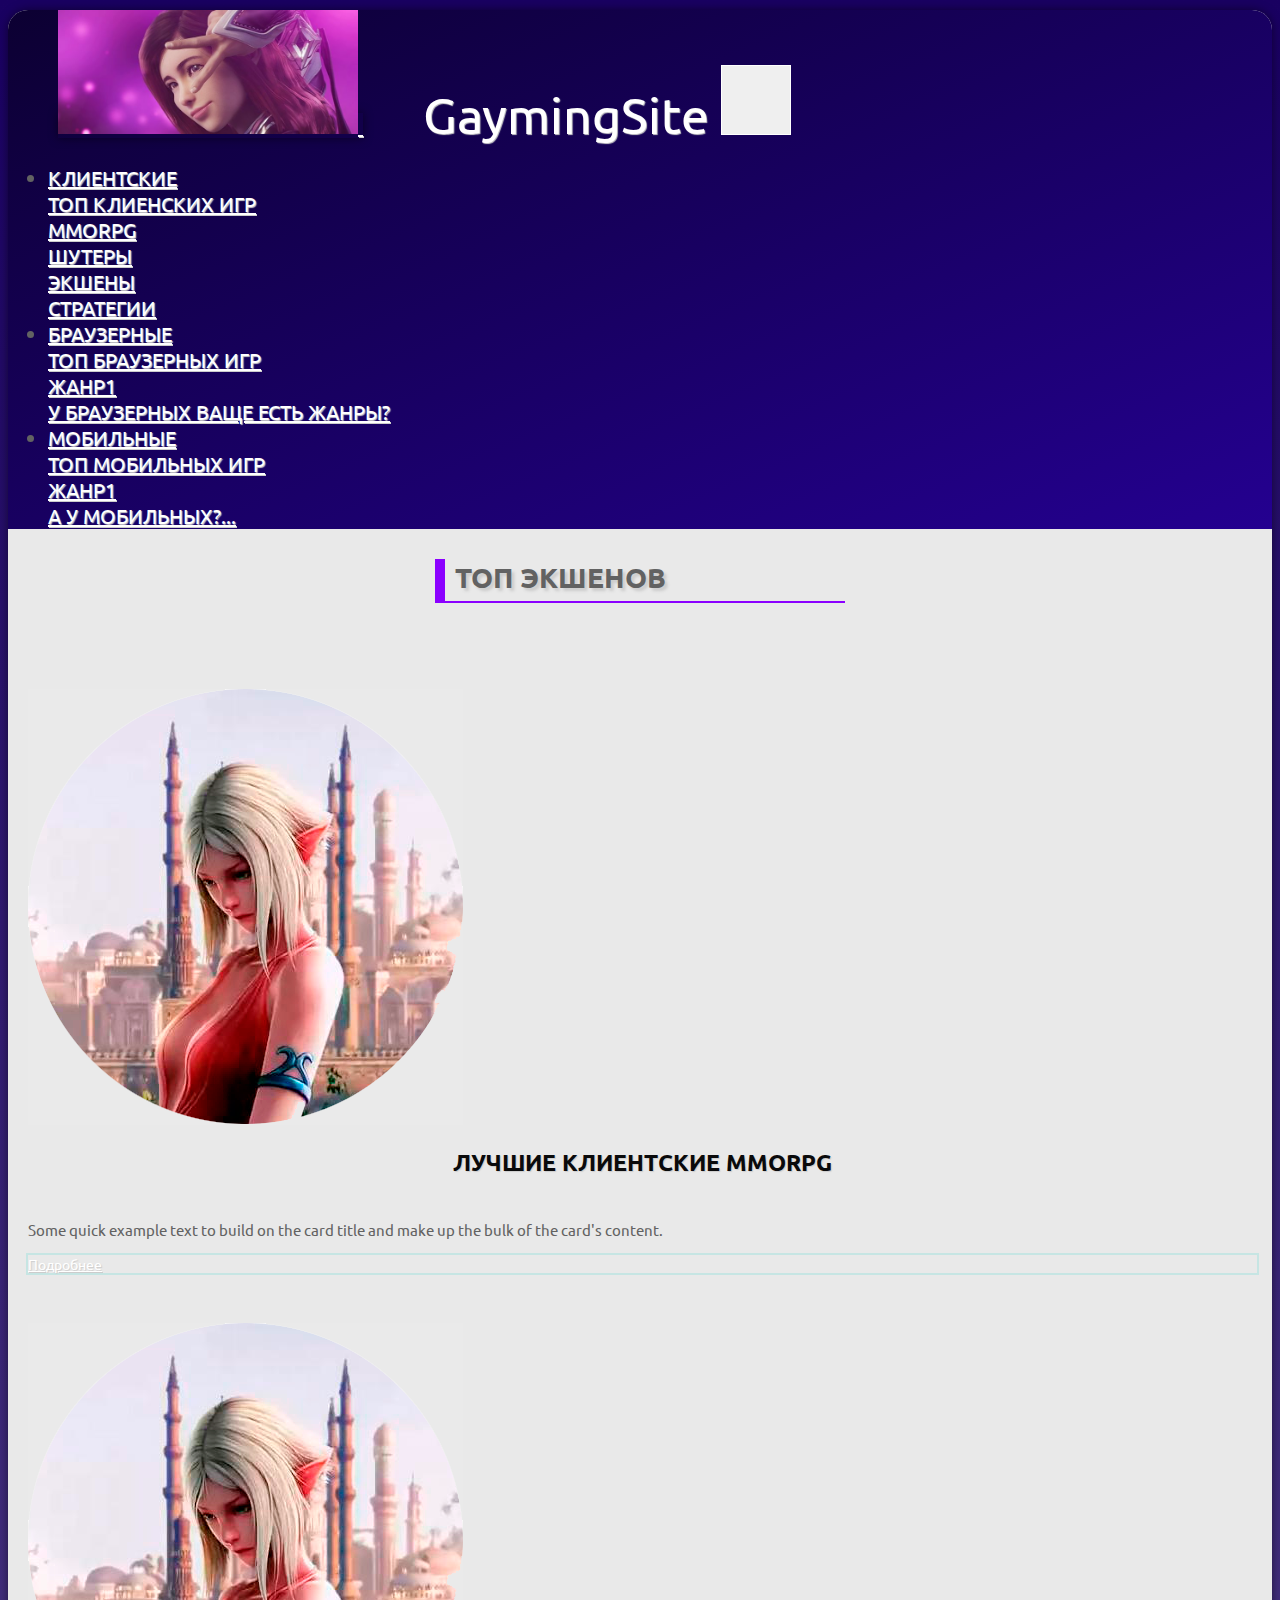
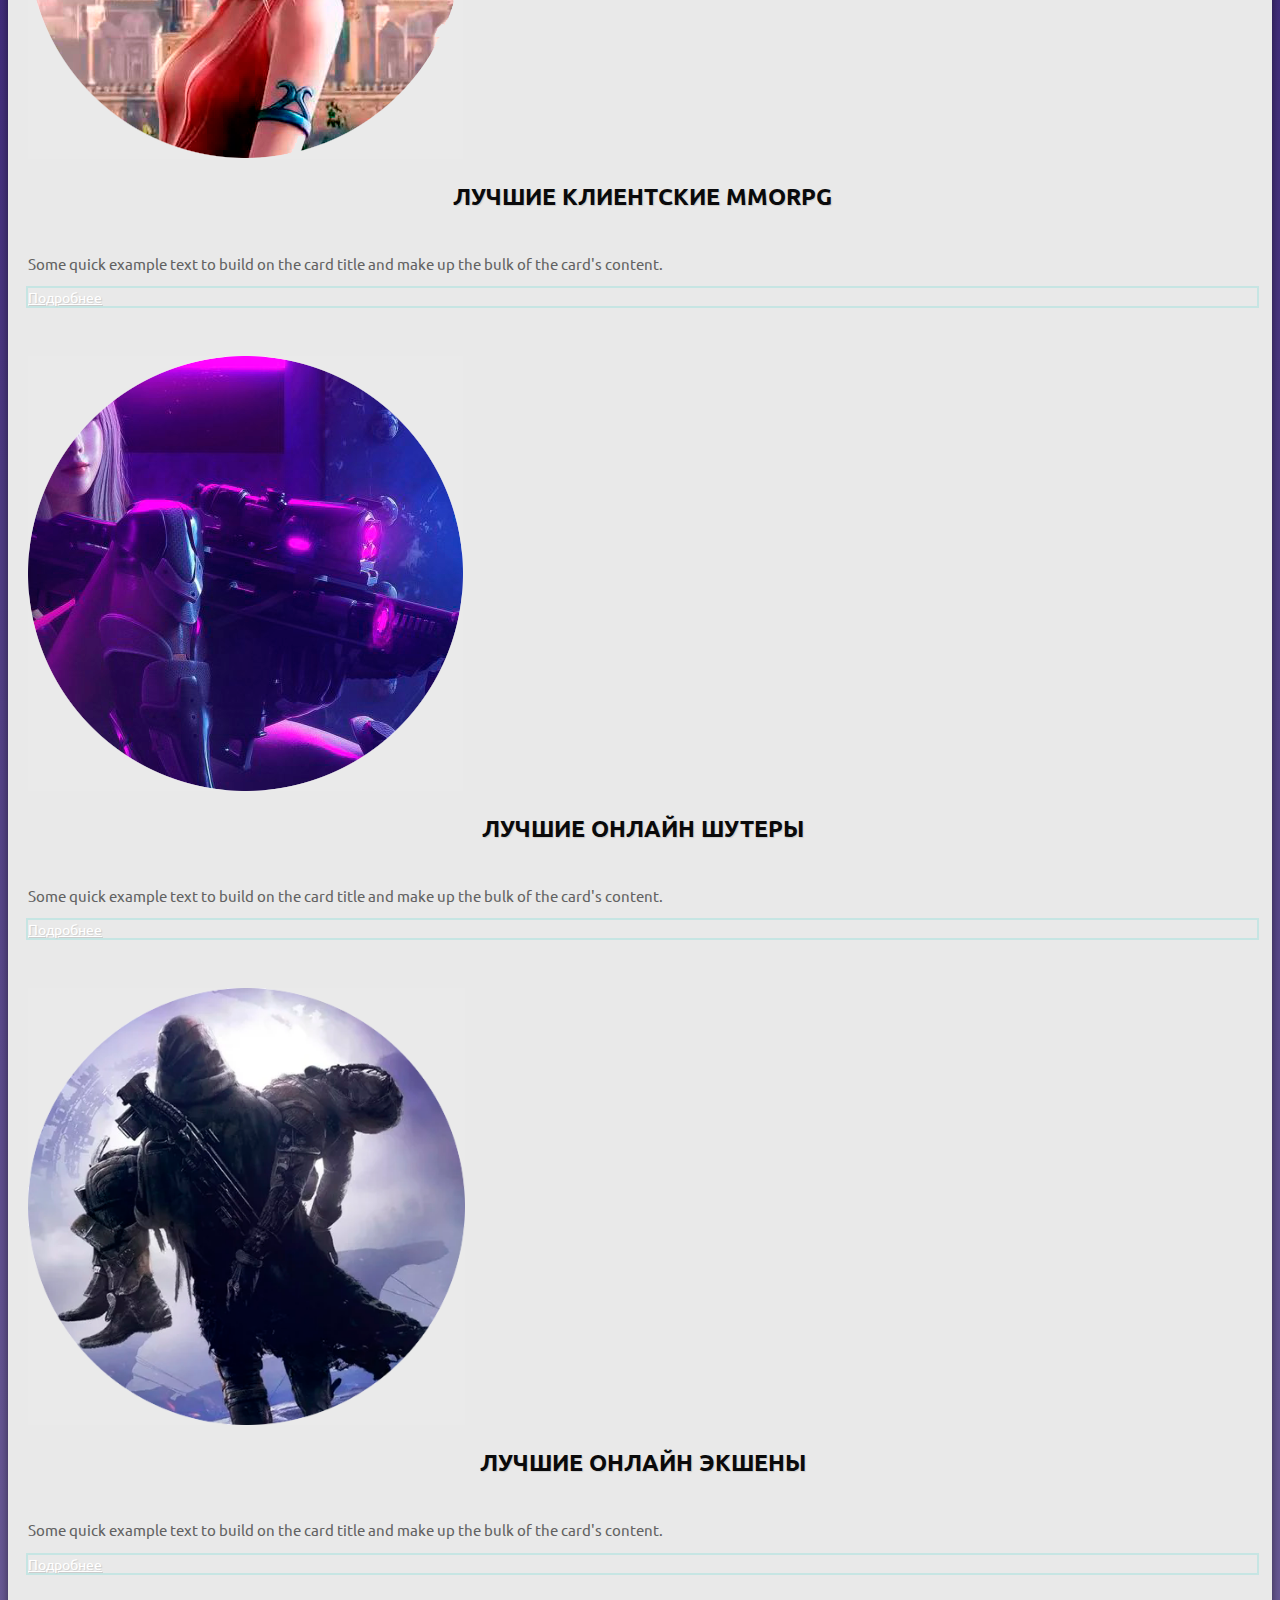
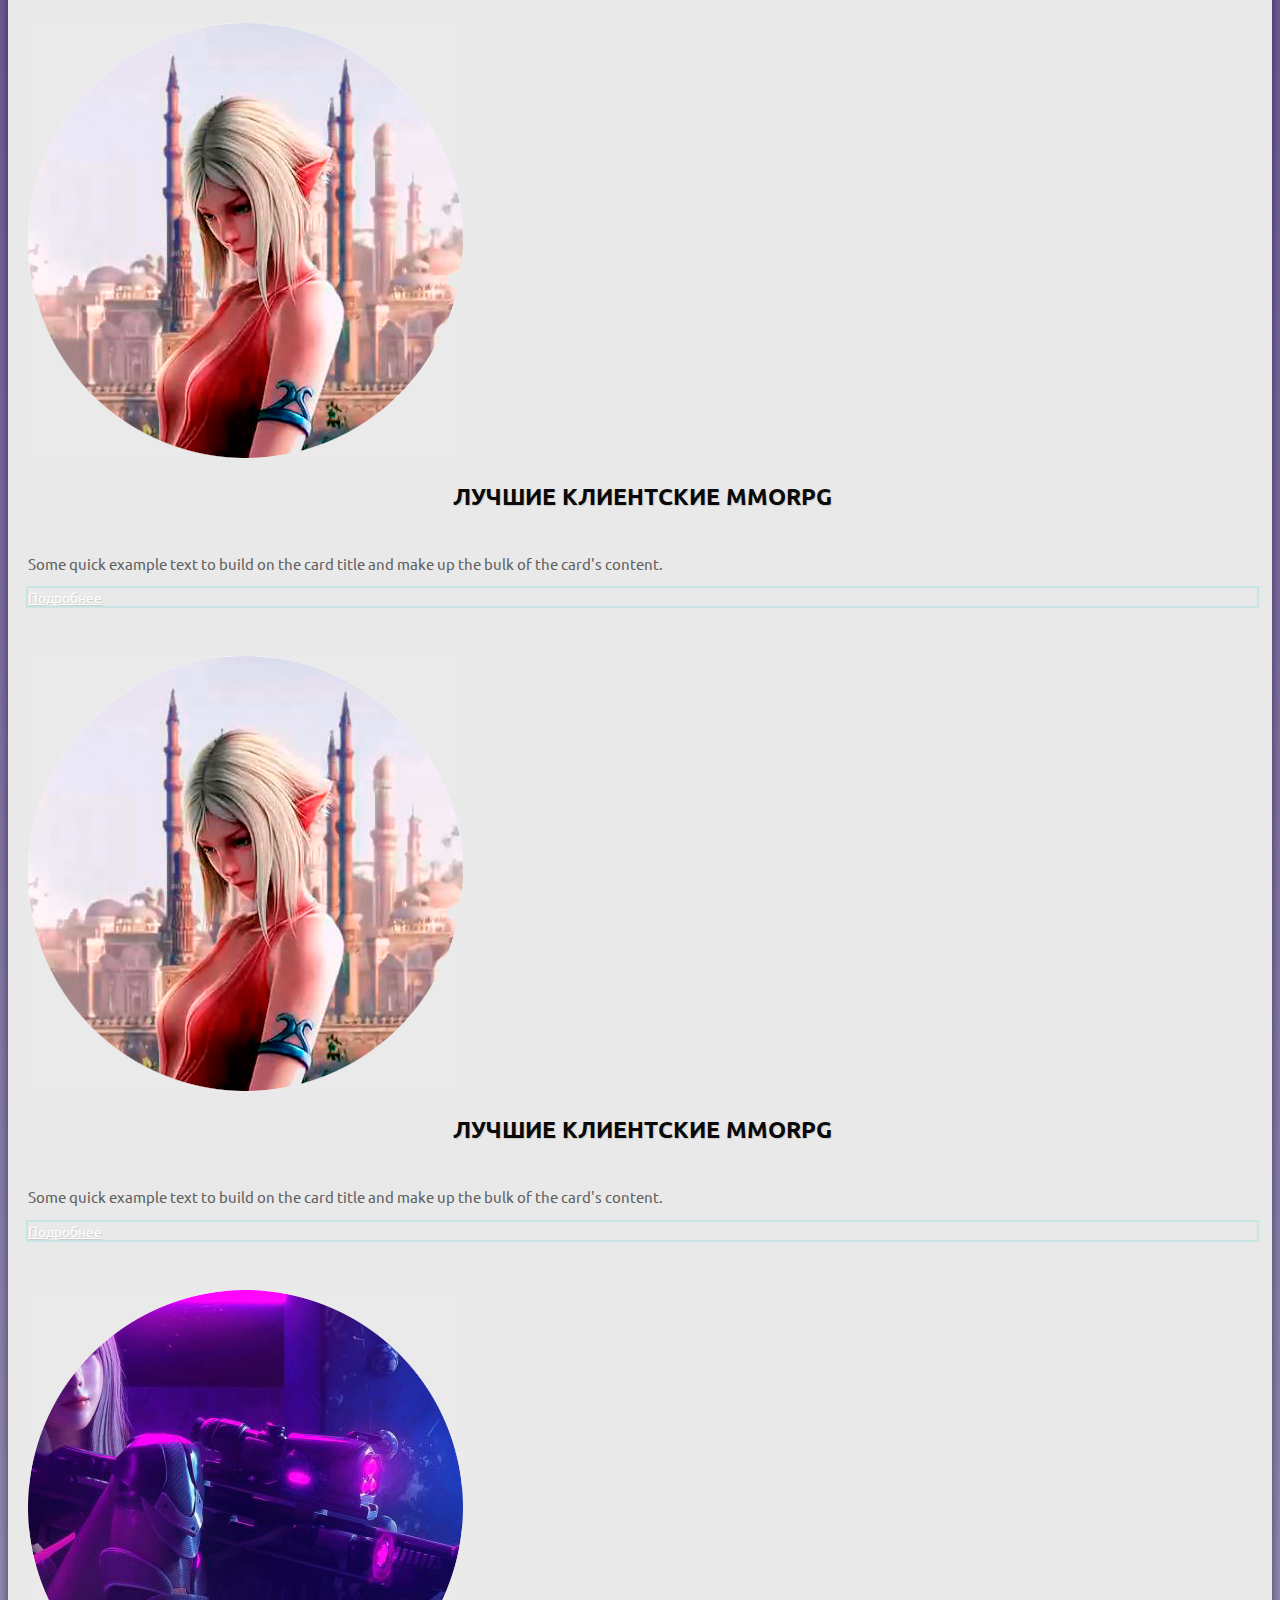
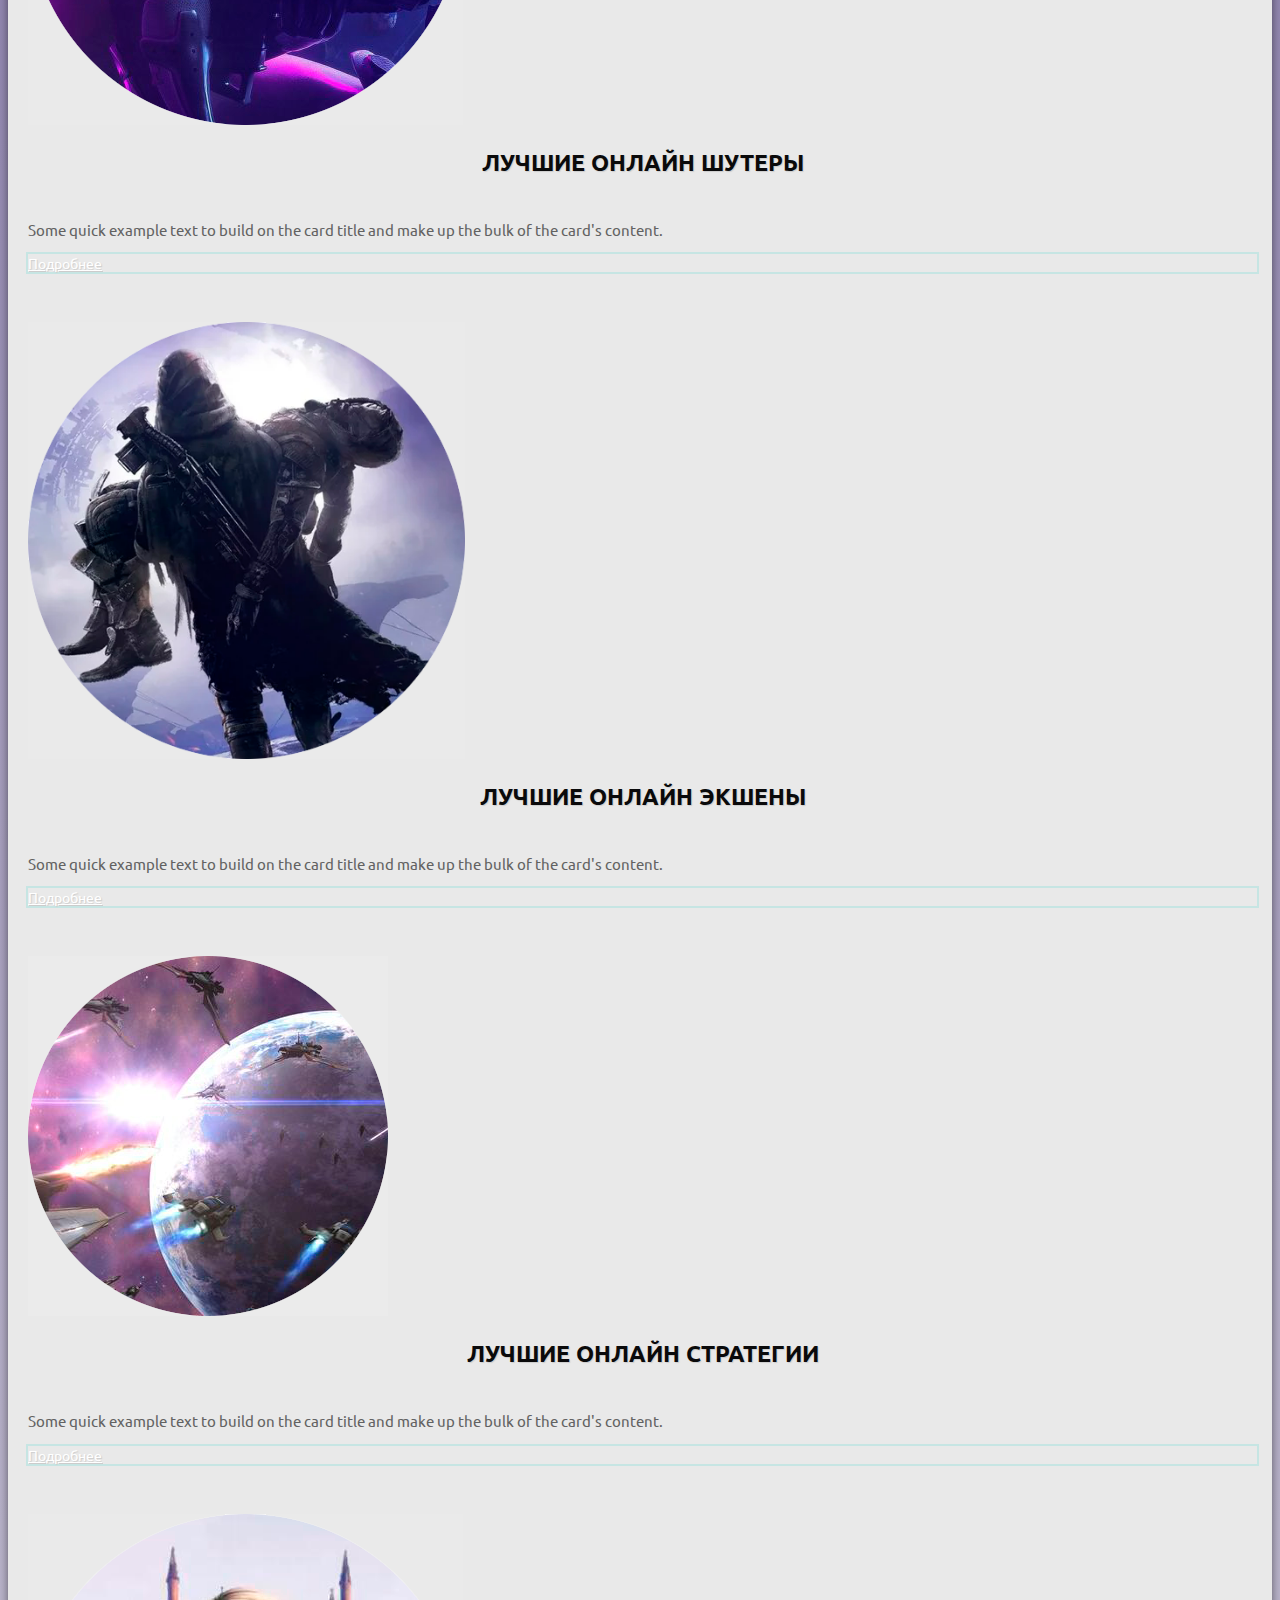
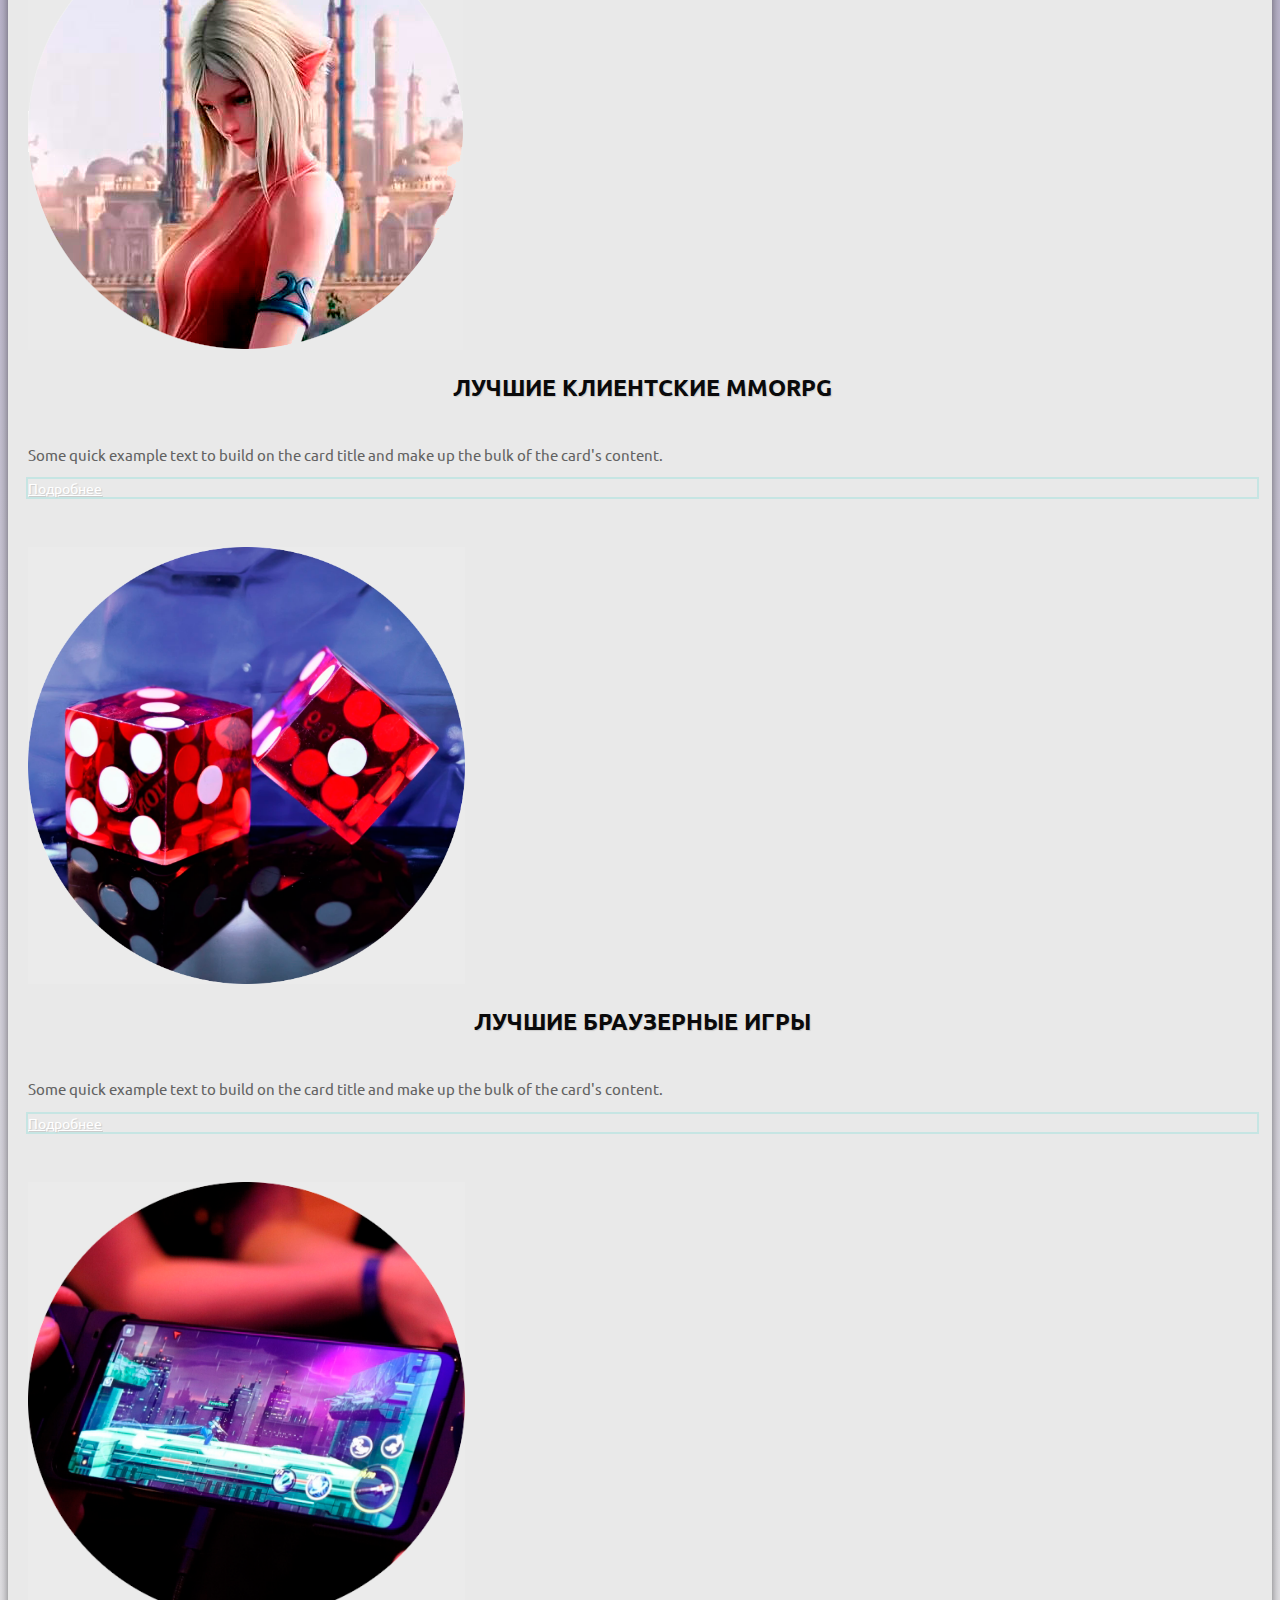
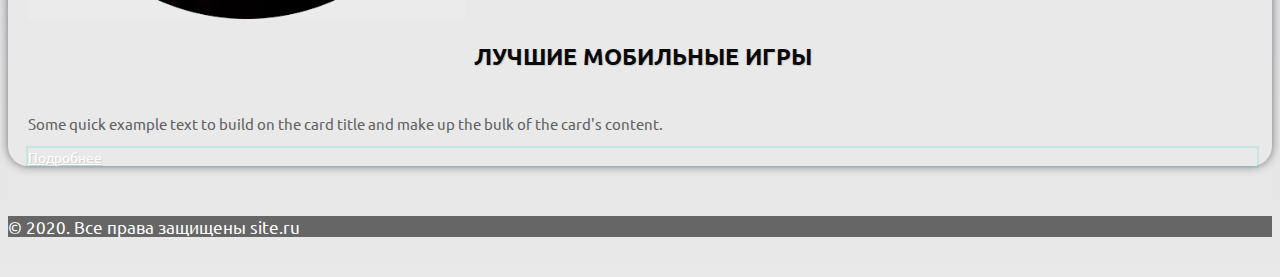
==== indexaction.html @ 70d4a201 "Add files via upload" ====
<!DOCTYPE html>
<html lang="en">
<head>
	<meta charset="utf-8">
    <meta name="viewport" content="width=device-width, initial-scale=1, shrink-to-fit=no">

    <link rel="stylesheet" href="https://stackpath.bootstrapcdn.com/bootstrap/4.5.0/css/bootstrap.min.css" integrity="sha384-9aIt2nRpC12Uk9gS9baDl411NQApFmC26EwAOH8WgZl5MYYxFfc+NcPb1dKGj7Sk" crossorigin="anonymous">
    <link rel="stylesheet" type="text/css" href="css/styles.css">
    <link href="https://fonts.googleapis.com/css2?family=Ubuntu:wght@300;400;500&display=swap" rel="stylesheet">
	<title>site.ru ЭКШЕНЫ</title>
</head>
<body>
	<div class="shadow">
  	<header>
  		<div class="container">
    <nav class="navbar navbar-expand-lg">
  <a class="navbar-brand" href="index.html">
  	<img src="images/logo.jpg" height="85" width="300" alt="logo">
  </a>
  <a class="navbar-link" href="index.html">
    GaymingSite
  </a>
  <button class="navbar-toggler" type="button" data-toggle="collapse" data-target="#navbarSupportedContent" aria-controls="navbarSupportedContent" aria-expanded="false" aria-label="Toggle navigation">
    <span class="navbar-toggler-icon"></span>
  </button>

  <div class="collapse navbar-collapse" id="navbarSupportedContent" >
    <ul class="navbar-nav ml-auto">
      <li class="nav-item dropdown">
        <a class="nav-link dropdown-toggle" href="#" id="navbarDropdown" role="button" data-toggle="dropdown" aria-haspopup="true" aria-expanded="false">Клиентские</a>
        <div class="dropdown-menu" aria-labelledby="navbarDropdown">
          <a class="dropdown-item" href="indextopclient.html">ТОП клиенских игр</a>
          <div class="dropdown-divider"></div>
          <a class="dropdown-item" href="indexmmorpg.html">MMORPG</a>
          <div class="dropdown-divider"></div>
          <a class="dropdown-item" href="indexshooter.html">Шутеры</a>
          <div class="dropdown-divider"></div>
          <a class="dropdown-item" href="indexaction.html">Экшены</a>
          <div class="dropdown-divider"></div>
          <a class="dropdown-item" href="indexstrategy.html">Стратегии</a>
        </div>
      </li>
      <li class="nav-item dropdown">
        <a class="nav-link dropdown-toggle" href="#" id="navbarDropdown" role="button" data-toggle="dropdown" aria-haspopup="true" aria-expanded="false">Браузерные</a>
        <div class="dropdown-menu" aria-labelledby="navbarDropdown">
          <a class="dropdown-item" href="indexbrowser.html">топ браузерных игр</a>
          <div class="dropdown-divider"></div>
          <a class="dropdown-item" href="indexbrowser1.html">Жанр1</a>
          <div class="dropdown-divider"></div>
          <a class="dropdown-item" href="indexbrowser2.html">У браузерных ваще есть жанры?</a>
        </div>
      </li>
      <li class="nav-item dropdown">
        <a class="nav-link dropdown-toggle" href="#" id="navbarDropdown" role="button" data-toggle="dropdown" aria-haspopup="true" aria-expanded="false">Мобильные</a>
        <div class="dropdown-menu" aria-labelledby="navbarDropdown">
          <a class="dropdown-item" href="indexmobile.html">Топ мобильных игр</a>
          <div class="dropdown-divider"></div>
          <a class="dropdown-item" href="indexmobile1.html">Жанр1</a>
          <div class="dropdown-divider"></div>
          <a class="dropdown-item" href="indexmobile2.html">А у мобильных?...</a>
        </div>
      </li>
    </ul>
    
  </div>
</nav>
</div>
</header>
<div class="HITS">
	<div class="container">
		<h1>ТОП ЭКШЕНОВ</h1>
	</div>
</div>

<div class="grid-posts">
  <div class="container">
    <div class="row">
      <div class="col-md-3 col-sm-6 col-xs-12">
        <div class="card">
            <a class="a-img-card-title" href="indexmmorpg.html"><img title="Перейти в список" src="images/mmorpg.png" class="card-img-top" alt="mmorpg-img"></a>
            <div class="card-body">
              <a class="a-card-title" href="indexmmorpg.html"><h5 class="card-title" id="mmorpg-card-title">ЛУЧШИЕ КЛИЕНТСКИЕ MMORPG</h5></a>
              <p class="card-text" id="mmorpg-card-text">Some quick example text to build on the card title and make up the bulk of the card's content.</p>
              <a href="indexmmorpg.html" class="btn btn-outline-info btn-lg">Подробнее</a>
            </div>
        </div>
      </div>
      <div class="col-md-3 col-sm-6 col-xs-12">
        <div class="card">
            <a class="a-img-card-title" href="indexmmorpg.html"><img title="Перейти в список" src="images/mmorpg.png" class="card-img-top" alt="mmorpg-img"></a>
            <div class="card-body">
              <a class="a-card-title" href="indexmmorpg.html"><h5 class="card-title" id="mmorpg-card-title">ЛУЧШИЕ КЛИЕНТСКИЕ MMORPG</h5></a>
              <p class="card-text" id="mmorpg-card-text">Some quick example text to build on the card title and make up the bulk of the card's content.</p>
              <a href="indexmmorpg.html" class="btn btn-outline-info btn-lg">Подробнее</a>
            </div>
        </div>
      </div>
      <div class="col-md-3 col-sm-6 col-xs-12">
        <div class="card">
            <a class="a-img-card-title" href="indexshooter.html"><img title="Перейти в список" src="images/shooter.png" class="card-img-top" alt="shooter-img"></a>
            <div class="card-body">
              <a class="a-card-title" href="indexshooter.html"><h5 class="card-title" id="shooter-card-title">ЛУЧШИЕ ОНЛАЙН ШУТЕРЫ</h5></a>
              <p class="card-text" id="shooter-card-text">Some quick example text to build on the card title and make up the bulk of the card's content.</p>
              <a href="indexshooter.html" class="btn btn-outline-info btn-lg">Подробнее</a>
            </div>
        </div>
      </div>
      <div class="col-md-3 col-sm-6 col-xs-12">
        <div class="card">
            <a class="a-img-card-title" href="indexaction.html"><img title="Перейти в список" src="images/action.png" class="card-img-top" alt="action-img"></a>
            <div class="card-body">
              <a class="a-card-title" href="indexaction.html"><h5 class="card-title" id="action-card-title">ЛУЧШИЕ ОНЛАЙН ЭКШЕНЫ</h5></a>
              <p class="card-text" id="action-card-text">Some quick example text to build on the card title and make up the bulk of the card's content.</p>
              <a href="indexaction.html" class="btn btn-outline-info btn-lg">Подробнее</a>
            </div>
        </div>
      </div>  
    </div>
    <div class="row">
      <div class="col-md-3 col-sm-6 col-xs-12">
        <div class="card">
            <a class="a-img-card-title" href="indexmmorpg.html"><img title="Перейти в список" src="images/mmorpg.png" class="card-img-top" alt="mmorpg-img"></a>
            <div class="card-body">
              <a class="a-card-title" href="indexmmorpg.html"><h5 class="card-title" id="mmorpg-card-title">ЛУЧШИЕ КЛИЕНТСКИЕ MMORPG</h5></a>
              <p class="card-text" id="mmorpg-card-text">Some quick example text to build on the card title and make up the bulk of the card's content.</p>
              <a href="indexmmorpg.html" class="btn btn-outline-info btn-lg">Подробнее</a>
            </div>
        </div>
      </div>
      <div class="col-md-3 col-sm-6 col-xs-12">
        <div class="card">
            <a class="a-img-card-title" href="indexmmorpg.html"><img title="Перейти в список" src="images/mmorpg.png" class="card-img-top" alt="mmorpg-img"></a>
            <div class="card-body">
              <a class="a-card-title" href="indexmmorpg.html"><h5 class="card-title" id="mmorpg-card-title">ЛУЧШИЕ КЛИЕНТСКИЕ MMORPG</h5></a>
              <p class="card-text" id="mmorpg-card-text">Some quick example text to build on the card title and make up the bulk of the card's content.</p>
              <a href="indexmmorpg.html" class="btn btn-outline-info btn-lg">Подробнее</a>
            </div>
        </div>
      </div>
      <div class="col-md-3 col-sm-6 col-xs-12">
        <div class="card">
            <a class="a-img-card-title" href="indexshooter.html"><img title="Перейти в список" src="images/shooter.png" class="card-img-top" alt="shooter-img"></a>
            <div class="card-body">
              <a class="a-card-title" href="indexshooter.html"><h5 class="card-title" id="shooter-card-title">ЛУЧШИЕ ОНЛАЙН ШУТЕРЫ</h5></a>
              <p class="card-text" id="shooter-card-text">Some quick example text to build on the card title and make up the bulk of the card's content.</p>
              <a href="indexshooter.html" class="btn btn-outline-info btn-lg">Подробнее</a>
            </div>
        </div>
      </div>
      <div class="col-md-3 col-sm-6 col-xs-12">
        <div class="card">
            <a class="a-img-card-title" href="indexaction.html"><img title="Перейти в список" src="images/action.png" class="card-img-top" alt="action-img"></a>
            <div class="card-body">
              <a class="a-card-title" href="indexaction.html"><h5 class="card-title" id="action-card-title">ЛУЧШИЕ ОНЛАЙН ЭКШЕНЫ</h5></a>
              <p class="card-text" id="action-card-text">Some quick example text to build on the card title and make up the bulk of the card's content.</p>
              <a href="indexaction.html" class="btn btn-outline-info btn-lg">Подробнее</a>
            </div>
        </div>
      </div>  
    </div>
    <div class="row">
      <div class="col-md-3 col-sm-6 col-xs-12">
        <div class="card">
            <a class="a-img-card-title" href="indexstrategy.html"><img title="Перейти в список" src="images/strategy.png" class="card-img-top" alt="strategy"></a>
            <div class="card-body">
              <a class="a-card-title" href="indexstrategy.html"><h5 class="card-title" id="strategy-card-title">ЛУЧШИЕ ОНЛАЙН СТРАТЕГИИ</h5></a>
              <p class="card-text" id="strategy-card-text">Some quick example text to build on the card title and make up the bulk of the card's content.</p>
              <a href="indexstrategy.html" class="btn btn-outline-info btn-lg">Подробнее</a>
            </div>
        </div>
      </div>
      <div class="col-md-3 col-sm-6 col-xs-12">
        <div class="card">
            <a class="a-img-card-title" href="indexmmorpg.html"><img title="Перейти в список" src="images/mmorpg.png" class="card-img-top" alt="mmorpg-img"></a>
            <div class="card-body">
              <a class="a-card-title" href="indexmmorpg.html"><h5 class="card-title" id="mmorpg-card-title">ЛУЧШИЕ КЛИЕНТСКИЕ MMORPG</h5></a>
              <p class="card-text" id="mmorpg-card-text">Some quick example text to build on the card title and make up the bulk of the card's content.</p>
              <a href="indexmmorpg.html" class="btn btn-outline-info btn-lg">Подробнее</a>
            </div>
        </div>
      </div>
      <div class="col-md-3 col-sm-6 col-xs-12">
        <div class="card">
            <a class="a-img-card-title" href="indexbrowser.html"><img title="Перейти в список" src="images/browser.png" class="card-img-top" alt="browser"></a>
            <div class="card-body">
              <a class="a-card-title" href="indexbrowser.html"><h5 class="card-title" id="browser-card-title">ЛУЧШИЕ БРАУЗЕРНЫЕ ИГРЫ</h5></a>
              <p class="card-text" id="browser-card-text">Some quick example text to build on the card title and make up the bulk of the card's content.</p>
              <a href="indexbrowser.html" class="btn btn-outline-info btn-lg">Подробнее</a>
            </div>
        </div>
      </div>
      <div class="col-md-3 col-sm-6 col-xs-12">
        <div class="card">
            <a class="a-img-card-title" href="indexmobile.html"><img title="Перейти в список" src="images/mobile.png" class="card-img-top" alt="mobile"></a>
            <div class="card-body">
              <a class="a-card-title" href="indexmobile.html"><h5 class="card-title" id="mobile-card-title">ЛУЧШИЕ МОБИЛЬНЫЕ ИГРЫ</h5></a>
              <p class="card-text" id="mobile-card-text">Some quick example text to build on the card title and make up the bulk of the card's content.</p>
              <a href="indexmobile.html" class="btn btn-outline-info btn-lg">Подробнее</a>
            </div>
        </div>
      </div>  
    </div>
  </div>
</div>

</div>
<footer>
	<div class="container">
		<div class="d-flex justify-content-around">
			<div class="footer-center">
				© 2020. Все права защищены site.ru
			</div>
		</div>
	</div>
</footer>
    <script src="https://code.jquery.com/jquery-3.5.1.slim.min.js" integrity="sha384-DfXdz2htPH0lsSSs5nCTpuj/zy4C+OGpamoFVy38MVBnE+IbbVYUew+OrCXaRkfj" crossorigin="anonymous"></script>
    <script src="https://cdn.jsdelivr.net/npm/popper.js@1.16.0/dist/umd/popper.min.js" integrity="sha384-Q6E9RHvbIyZFJoft+2mJbHaEWldlvI9IOYy5n3zV9zzTtmI3UksdQRVvoxMfooAo" crossorigin="anonymous"></script>
    <script src="https://stackpath.bootstrapcdn.com/bootstrap/4.5.0/js/bootstrap.min.js" integrity="sha384-OgVRvuATP1z7JjHLkuOU7Xw704+h835Lr+6QL9UvYjZE3Ipu6Tp75j7Bh/kR0JKI" crossorigin="anonymous"></script>
    <script src="js/main.js"></script>
</body>
</html>
---- css/styles.css ----
body, html {
	min-width: 320px;
	font-size: 14px; 
	color: #626262;
	font-family: 'Ubuntu', sans-serif;
	background-repeat: no-repeat;
	background-size: 1980px 2200px;
	background: linear-gradient(to bottom, #190061, #e9e9e9)
}

img {
	max-width: 100%;
	height: auto;
}

a {
	color: #fff;
	text-shadow: 1px 1px 1px #ccc;
}
a:hover {
	color: #ccc;	
}
.navbar .dropdown:hover > .dropdown-menu {
 display: block; 
}
.navbar-link {
	text-decoration: none;
	font-size: 50px;
	margin-left: 120px;
	padding-bottom: 10px;
}
.carousel-inner .btn {
	box-shadow: 0 0 0 2px #9CEE9030;
}
.card .btn  {
	box-shadow: 0 0 0 2px #30D5C830;
}
.shadow {
	box-shadow: 0 0 10px rgba(0,0,0,0.5);
    max-width: 1400px;
    margin: 10px auto;
    background-color: #e9e9e9;
    border-radius: 20px; 
}
.container {
	max-width: 1400px;
	padding: 0;
}

.navbar {
	font-size: 20px;
	background: linear-gradient(to right bottom, #0C0032, #240090);
	max-width: 1400px;
	margin: 0 auto;
	border-radius: 20px 20px 0 0;
}
.navbar-brand {
	box-shadow: 0 0 10px rgba(0,0,0,0.5);
	max-width: 200px;
	max-height: 85px;
	margin-left: 50px;
	margin-right: 0;
}
.dropdown-toggle {
	text-align: center;
	margin-top: 10px;
	
}
.navbar-toggler {
	width: 70px;
	height: 70px;
	margin-right: 20px;
	padding: 0;
	border: 1px solid white;
}
.navbar-toggler-icon {
	background-image: url(../images/menu-icon.svg);
	width: 60px;
	height: 60px;
}
.nav-item {
	text-transform: uppercase;
	margin-right: 50px;
}
.nav-item a::after {
	content: '';
	display: block;
	width: 100%;
	transform: scale(0);
	transition: all 0.5s;
}
.nav-item a:hover::after {
 	transform: scale(1);
}
.HITS {
	max-width: 410px;
	display: block;
	margin: 30px auto;
	max-height: 30px;
}
.HITS h1 {
    padding: 0 0 6px 10px;
    border-left: 10px solid #8B00FF;
    border-bottom: 2px solid #8B00FF;
    text-shadow: 3px 3px 3px #ccc;
}
.carousel-inner img {
	width: 100%;
	max-height: 650px;
}

#slider {
	max-width: 1400px;
	max-height: 650px;
	margin: 35px auto;
}
.carousel-item h2 {
	padding-bottom: 10px;
}
.carousel-item .btn {
	margin-bottom: 20px;
}
.grid-posts {
	margin-top: 100px;
	margin-bottom: 50px;
}
.grid-posts .row{
	margin:  0 15px;
}
.grid-posts .card {
	margin-bottom: 50px;
	margin-left: 5px;
	border: 0;
	background-color: #e9e9e9;
}

.grid-posts .card-img-top {
	max-height: 437px;
	max-width: 437px;
	margin-bottom: 20px;
}

.grid-posts .a-card-title{
	color: #0a0a0b;
	text-decoration: none;
}
.grid-posts .a-card-title:hover {
	color: #660066;
}

.grid-posts .a-card-title::after {
	content: '';
	display: block;
	width: 100%;
	transform: scale(0);
	transition: all 0.5s;
	background-color: #660066;
	height: 2px;
}
.grid-posts .a-card-title:hover::after {
	transform: scale(1);
}

.grid-posts  h5 {
	height: 60px;
	font-size: 23px;
	text-align: center;
	margin: 0;
}
.grid-posts .card-text {
	margin-top: 10px;
	font-size: 1.1rem;
}

.grid-posts .btn {
	position: relative;
	display: block;
	margin: 0 auto;
	width: 100%;
}

footer {
	background-color: #666;
}

.footer-center {
	margin-top: 30px;
	margin-bottom: 40px;
	font-size: 1.2rem;
	color: #fff;
}

@media only screen and (max-width: 1447px) {
	.row {
		margin: 0;
	}
}
@media only screen and (max-width: 1380px) {
	.navbar-link {
		margin-left: 100px;
	}
}
@media only screen and (max-width: 1317px) {
	.navbar-link {
		margin-left: 60px;
	}
}
@media only screen and (max-width: 1242px) {
	.navbar-link {
		margin-left: 40px;
	}
}
@media only screen and (max-width: 1199px) {
	.HITS h1{
		font-size: 33px;
	}
	.grid-posts h5 {
		font-size: 19px;
	}
	.HITS {	
		margin: 27px auto;
		max-height: 27px;	
	}
	.navbar-brand {
		margin-left: 15px;
	}
	.navbar-brand img{
		max-width: 176px;
		max-height: 74px;
	}
	.a-card-title {
		height: 55px;
	}
	.navbar-link {
		margin-right: 20px;
	}
}

@media only screen and (max-width: 1139px) {
	
	.card-title {
		height: 55px;
	}
	.grid-posts h5 {
		font-size: 18px;
	}
	.nav-item {
		margin-right: 13px;
	}
}
@media only screen and (max-width: 1129px) {

	}

@media only screen and (max-width: 991px) {
	.HITS h1{
		font-size: 30px;
	}
	.HITS {	
		margin: 24px auto;
		max-height: 24px;	
	}
	.navbar-brand {
		max-width: 180px;
		max-height: 75px;
		margin-left: 30px;
	}
	.dropdown-menu {
		text-align: center;
	}
	.dropdown-item {
		font-size: 16px;
		padding-top: 5px;
		padding-bottom: 5px;
	}
}

@media only screen and (max-width: 891px) {
	/*#mobile-card-title {
		height: 80px;
	}
	#strategy-card-title {
		margin-top: 15px;
	}
	#strategy-card-text {
		margin-top: 21px;
	}
	#browser-card-title {
		margin-top: 15px;
	}
	#browser-card-text {
		margin-top: 21px;
	}*/
}
@media only screen and (max-width: 884px) {
	/*#browser-card-title {
		margin-top: 0;
		height: 80px;
	}
	#browser-card-text {
		margin-top: 11px;
	}*/
}
@media only screen and (max-width: 845px) {
	/*#strategy-card-title {
		margin-top: 0;
		height: 80px;
	}
	#strategy-card-text {
		margin-top: 11px;
	}
	#mmorpg-card-title {
		margin-top: 15px;
		height: 55px;
	}
	#mmorpg-card-text {
		margin-top: 21px;
	}
	#shooter-card-title {
		margin-top: 15px;
	}
	#shooter-card-text {
		margin-top: 21px;
	}
	#action-card-title {
		margin-top: 0;
		height: 80px;
	}
	#action-card-text {
		margin-top: 11px;
	}*/
}
@media only screen and (max-width: 843px) {
	/*#shooter-card-title {
		margin-top: 0;
		height: 80px;
	}
	#shooter-card-text {
		margin-top: 11px;
	}*/
}
@media only screen and (max-width: 767px) {
	.HITS h1{
		font-size: 27px;
	}
	.HITS {	
		margin: 21px auto;
		max-height: 21px;	
	}
	.navbar-brand {
		max-width: 170px;
		max-height: 70px;
		margin-left: 20px;
	}
	.dropdown-menu {
		text-align: center;
	}
	.dropdown-item {
		font-size: 16px;
		padding-top: 5px;
		padding-bottom: 5px;
	}
	#mmorpg-card-title {
		height: 27px;
	}
	#mmorpg-card-text {
		margin-top: 23px;
	}
	#shooter-card-title {
		height: 55px;
	}
	#action-card-title {
		height: 55px;
	}
	#strategy-card-title {
		height: 55px;
	}
	#browser-card-title {
		height: 55px;
	}
	#mobile-card-title {
		height: 55px;
	}
}

@media only screen and (max-width: 685px) {
.navbar-link {
	margin: auto 15px;
}
.navbar-brand img{
	height: 0;
	width: 0;
}
}

@media only screen and (max-width: 575px) {
	.a-img-card-title {
		max-width: 450px;
		margin: 0 auto;
	}	
	.card-title {
		height: 27px;
	}
}
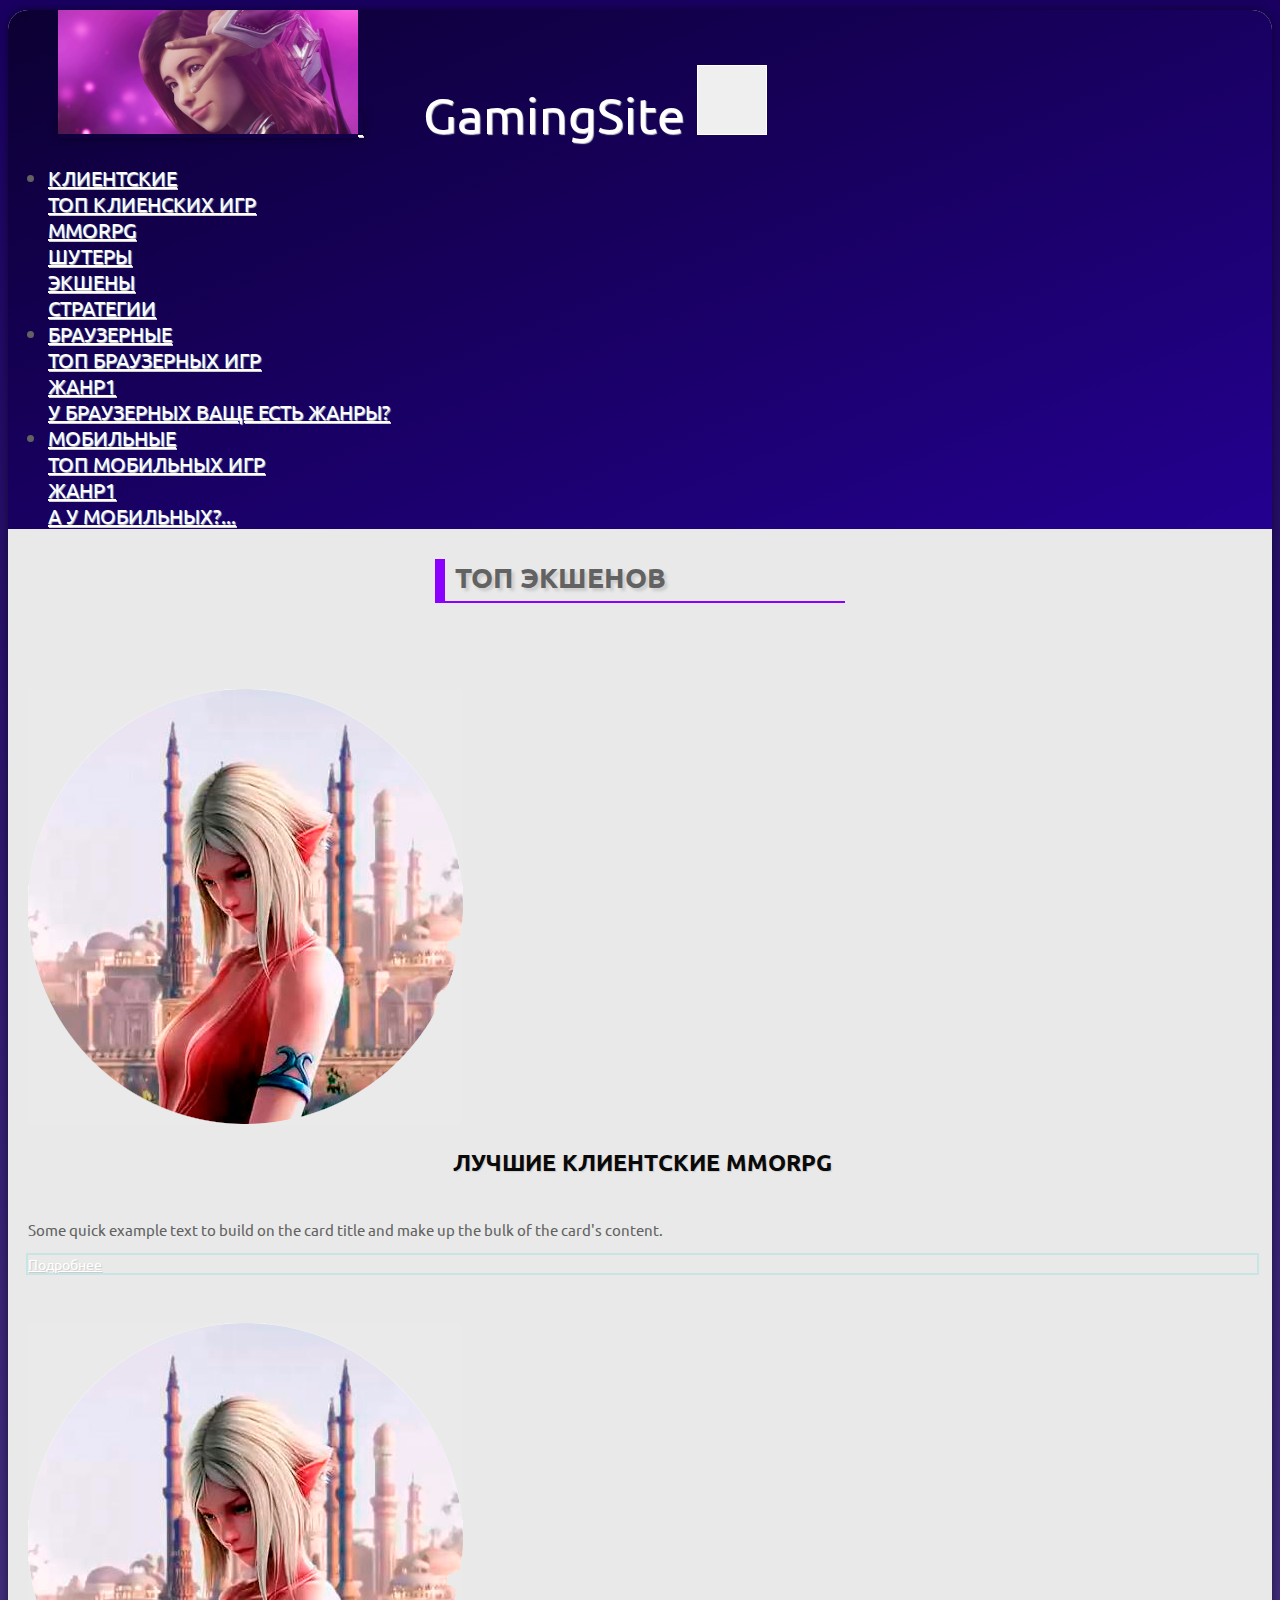
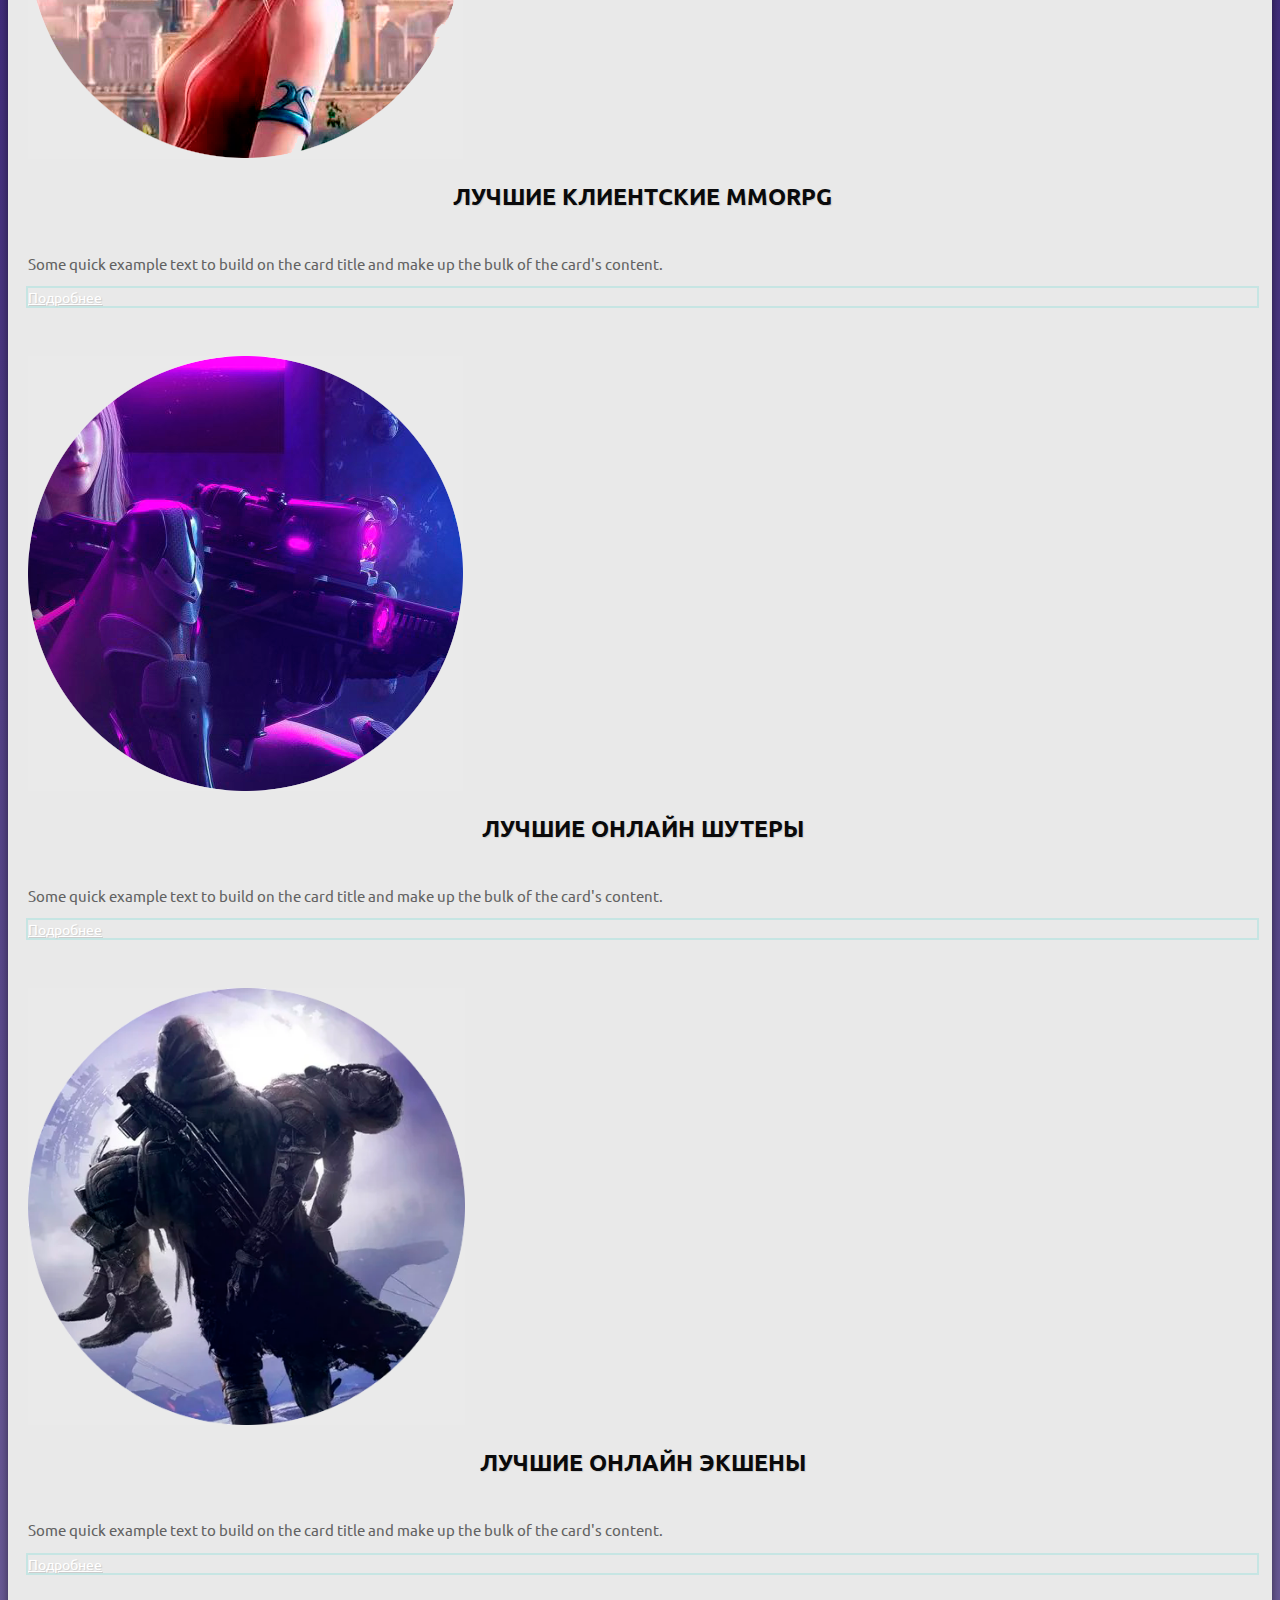
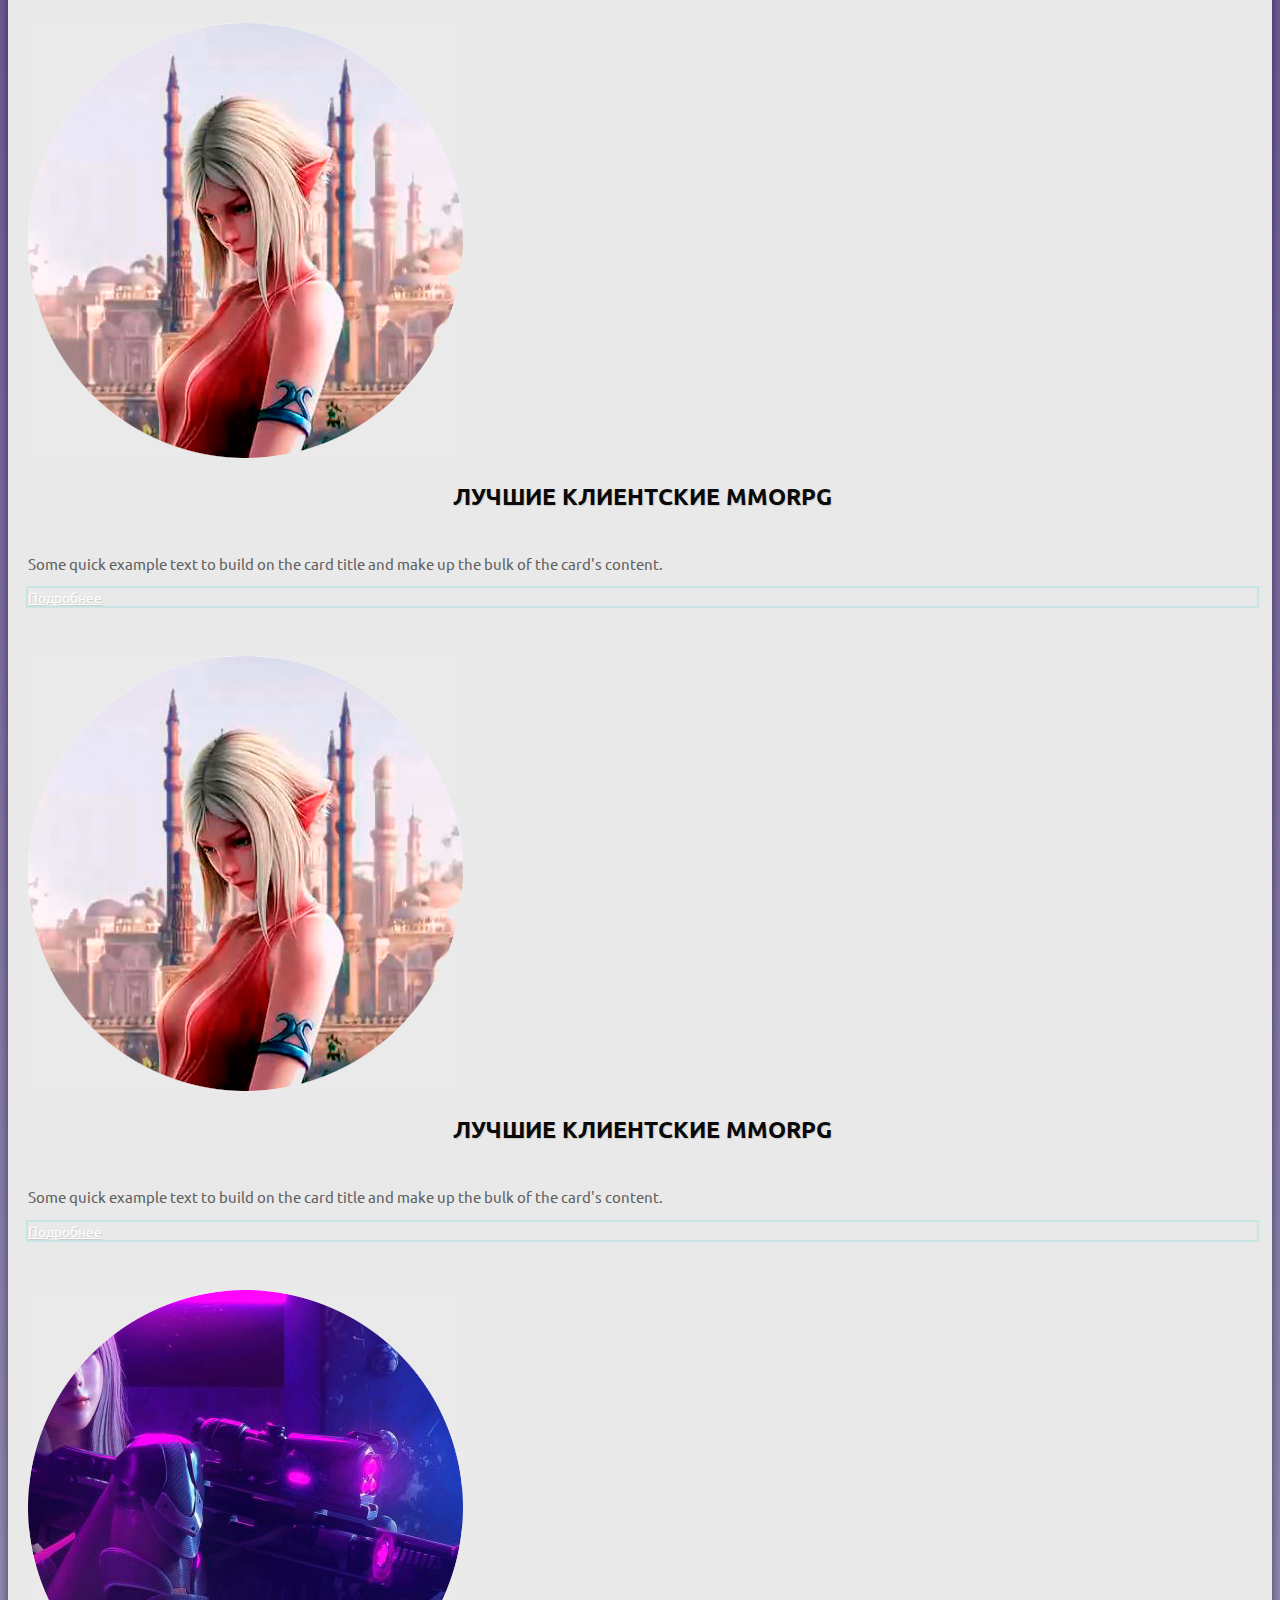
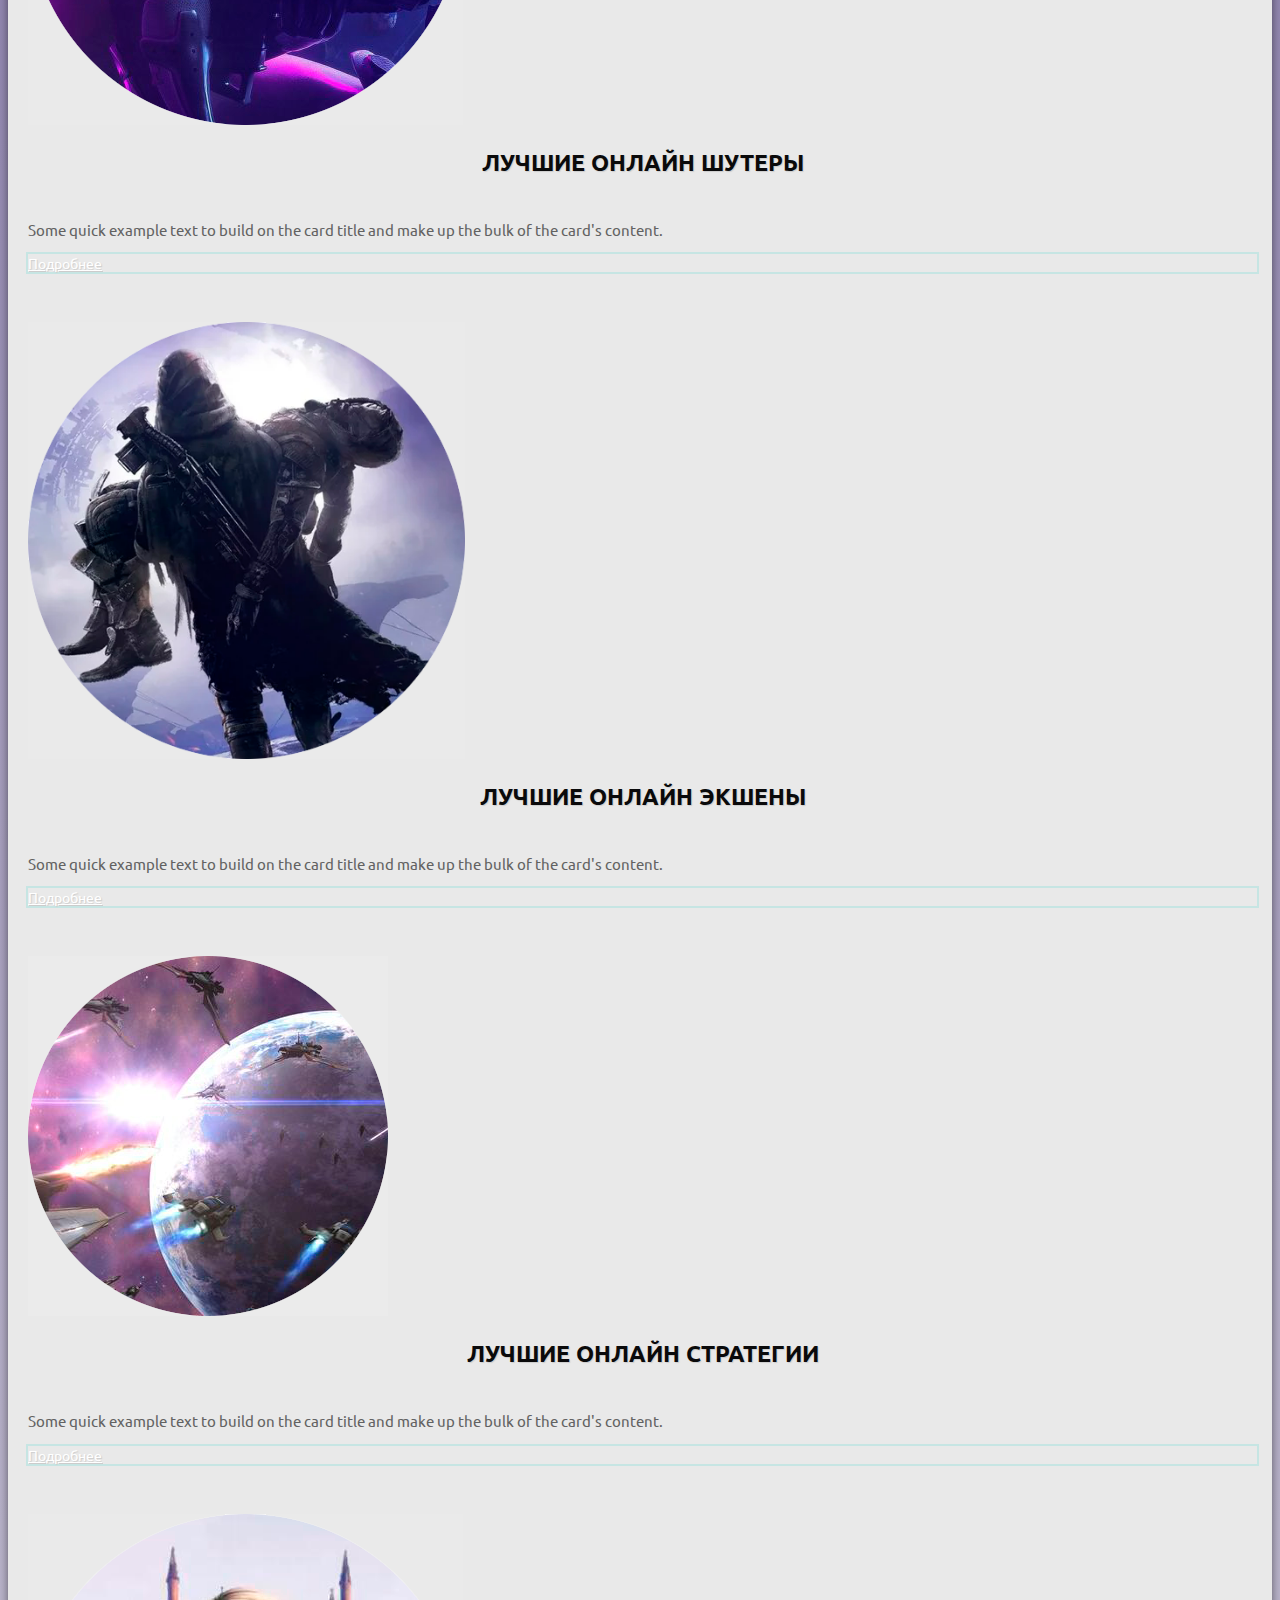
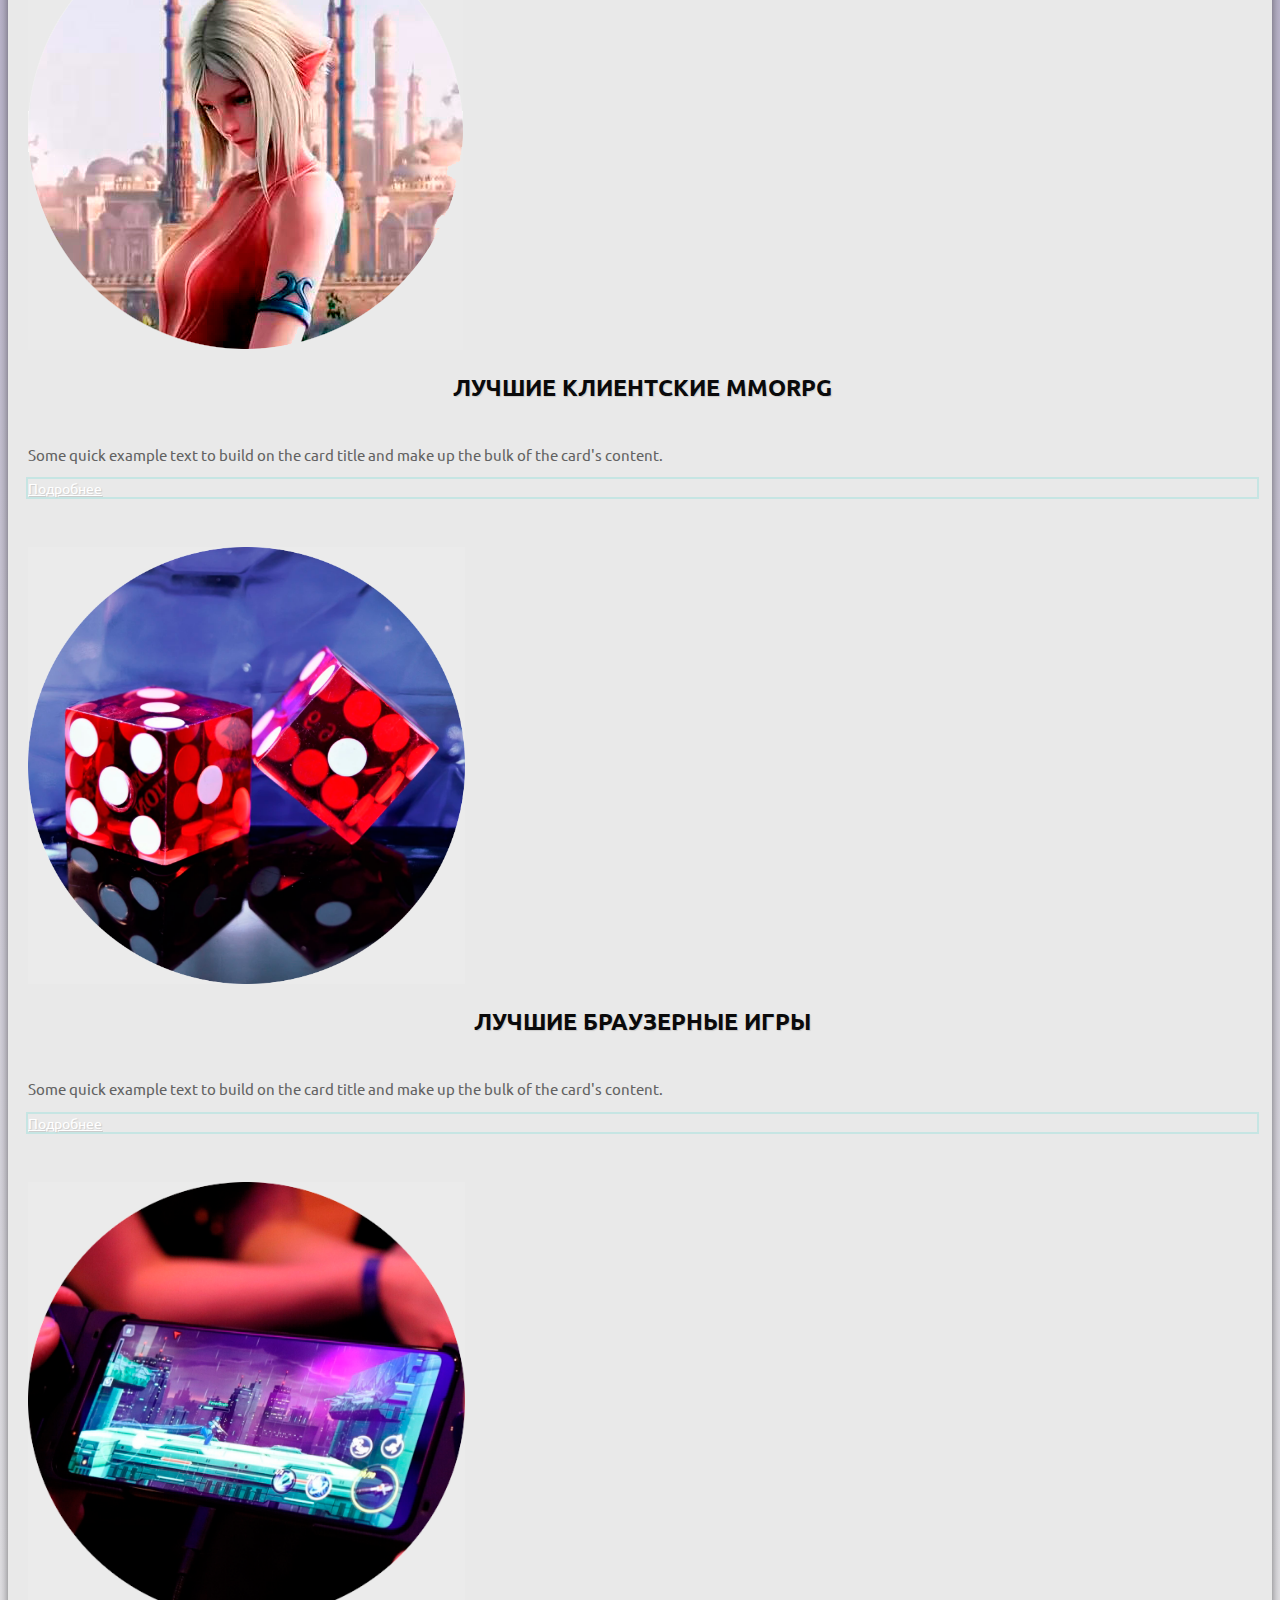
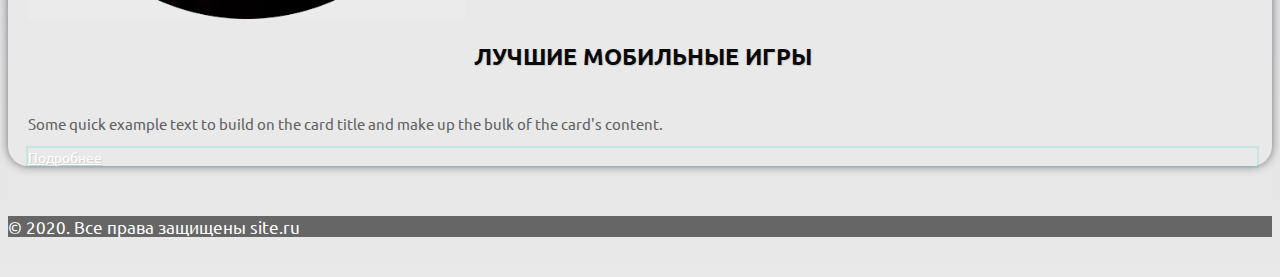
==== commit 1e23734f: "Update indexaction.html" ====
--- a/indexaction.html
+++ b/indexaction.html
@@ -18,7 +18,7 @@
   	<img src="images/logo.jpg" height="85" width="300" alt="logo">
   </a>
   <a class="navbar-link" href="index.html">
-    GaymingSite
+    GamingSite
   </a>
   <button class="navbar-toggler" type="button" data-toggle="collapse" data-target="#navbarSupportedContent" aria-controls="navbarSupportedContent" aria-expanded="false" aria-label="Toggle navigation">
     <span class="navbar-toggler-icon"></span>
@@ -218,4 +218,4 @@
     <script src="https://stackpath.bootstrapcdn.com/bootstrap/4.5.0/js/bootstrap.min.js" integrity="sha384-OgVRvuATP1z7JjHLkuOU7Xw704+h835Lr+6QL9UvYjZE3Ipu6Tp75j7Bh/kR0JKI" crossorigin="anonymous"></script>
     <script src="js/main.js"></script>
 </body>
-</html>+</html>
